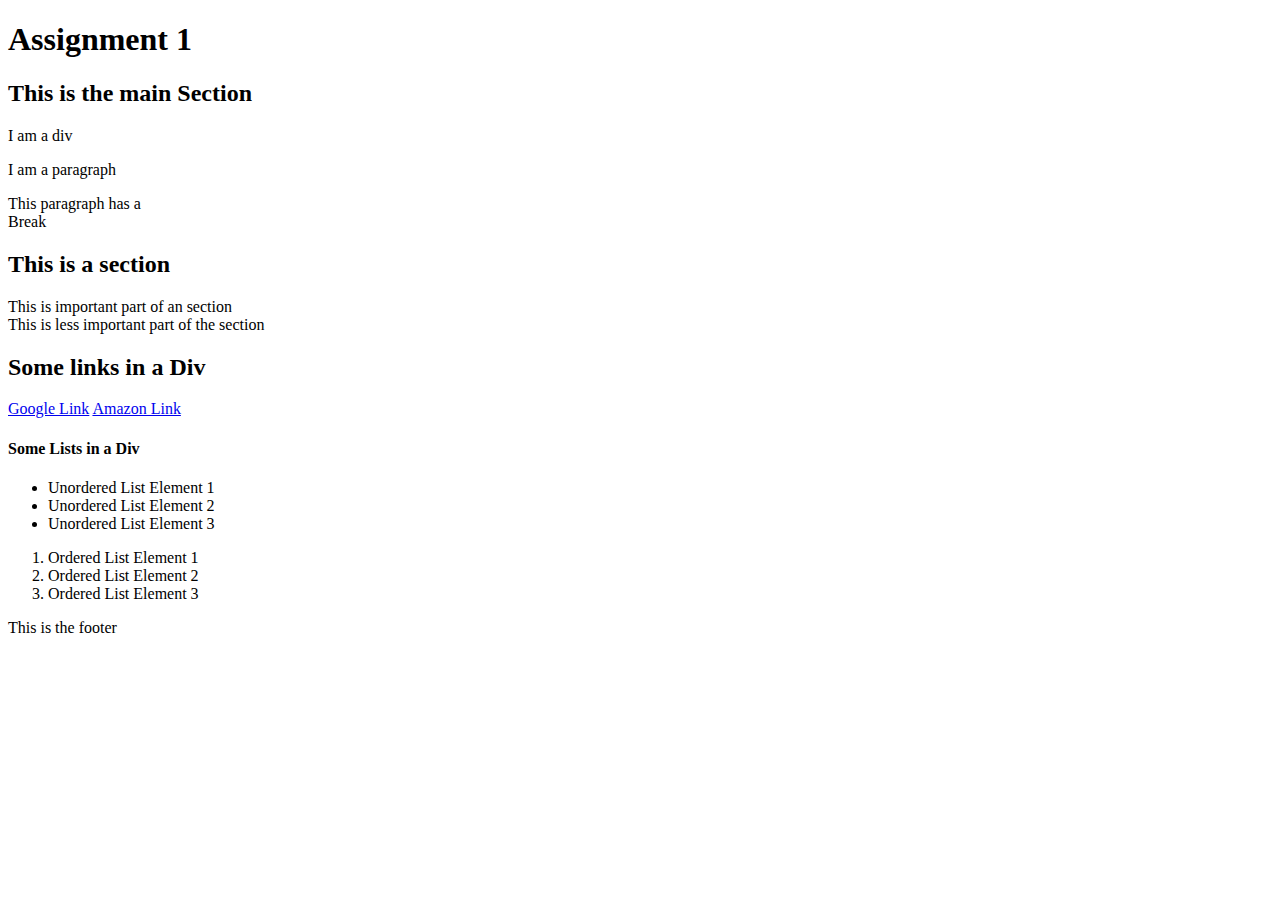
==== lib2024/assg-1/index.html @ 158011e8 "Create index.html" ====
<!DOCTYPE html>
<html>
<head>
	<title>Assignment 1</title>
</head>
<body>
	<header id="header">
		<h1>Assignment 1</h1>
		<nav id="main-navigation" class="navigation">
	<main id="main">
		<section id="main-section-1" class="main-section">
			<h2>This is the main Section</h2>
			<article>
				<div>
					<p>I am a div</p>
				</div>
			<article>
				<p>I am a paragraph</p>
			</article>
			<article>
				<p>This paragraph has a
				<br>Break
				</p>
			</article>
		</section>
		
		 <section id="main-section-2" class="main-section">
			<article>
				<h2>This is a section</h2>
				<article>
					<p>This is important part of an section
					<br>This is less important part of the section
				</p>
			</article>
		</section>

            <section id="links" class="main-section">
            	<h2>Some links in a Div</h2>
            	<article>
            		<div> 
            			<a href="https://www.google.com/">Google Link</a>
            			<a href="https://www.amazon.ca/">Amazon Link</a>
            	</article>
            </section>

            <section id="lists" class="main-section">
            	<h4>Some Lists in a Div</h4>
            	<article>
            		<div>
            			<ul>
            				<li>Unordered List Element 1</li>
            				<li>Unordered List Element 2</li>
            				<li>Unordered List Element 3</li>
            			</ul>
            			<ol>
            				<li>Ordered List Element 1</li>
            				<li>Ordered List Element 2</li>
            				<li>Ordered List Element 3</li>
            			</ol>
            	</article>

            </section>
	</main>
	<footer id="footer">
		<p>This is the footer</p>
	</footer>
</body>
</html>
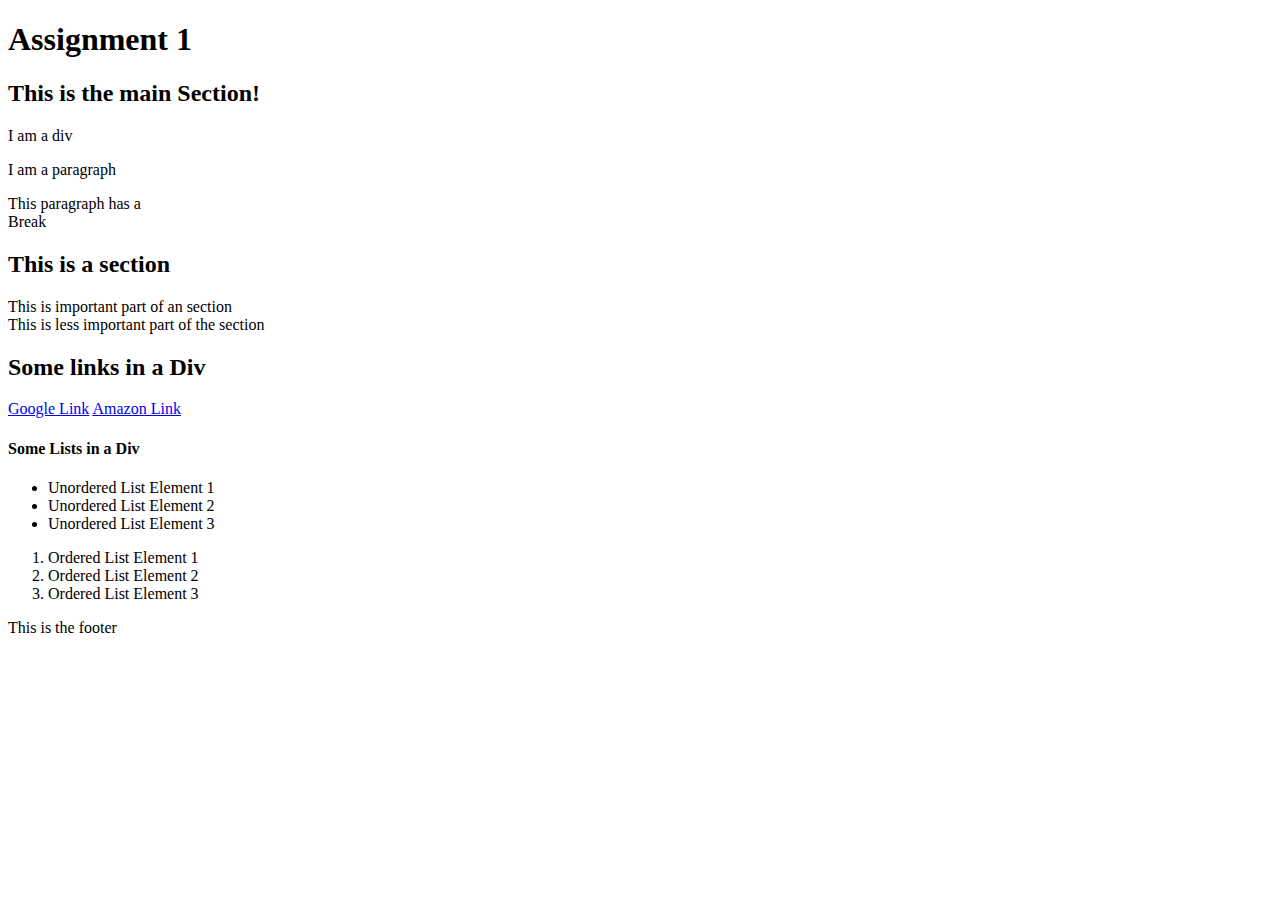
==== commit 22692401: "Update index.html" ====
--- a/lib2024/assg-1/index.html
+++ b/lib2024/assg-1/index.html
@@ -9,7 +9,7 @@
 		<nav id="main-navigation" class="navigation">
 	<main id="main">
 		<section id="main-section-1" class="main-section">
-			<h2>This is the main Section</h2>
+			<h2>This is the main Section!</h2>
 			<article>
 				<div>
 					<p>I am a div</p>
@@ -65,4 +65,4 @@
 		<p>This is the footer</p>
 	</footer>
 </body>
-</html>+</html>
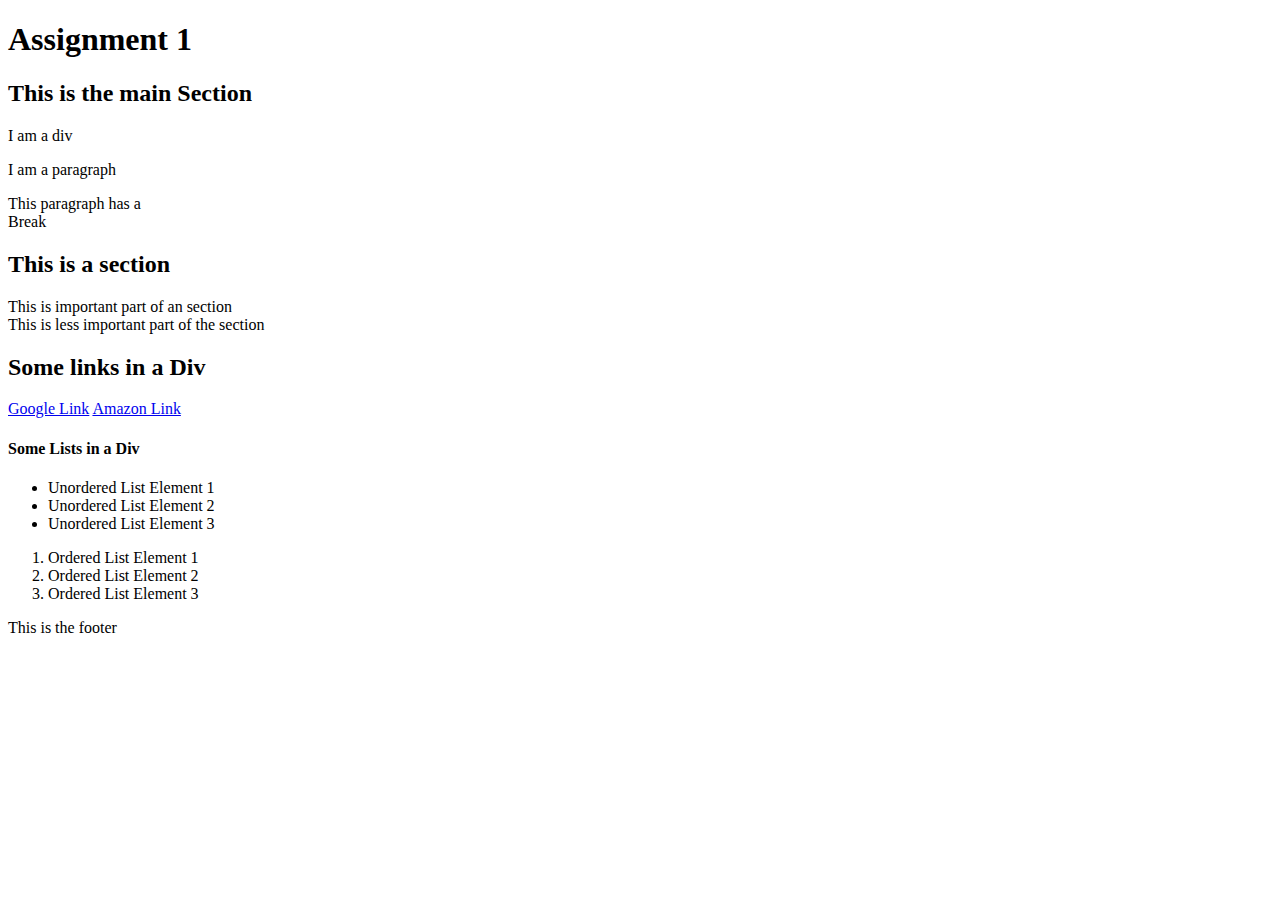
==== commit af42c25b: "Update index.html" ====
--- a/lib2024/assg-1/index.html
+++ b/lib2024/assg-1/index.html
@@ -9,7 +9,7 @@
 		<nav id="main-navigation" class="navigation">
 	<main id="main">
 		<section id="main-section-1" class="main-section">
-			<h2>This is the main Section!</h2>
+			<h2>This is the main Section</h2>
 			<article>
 				<div>
 					<p>I am a div</p>
